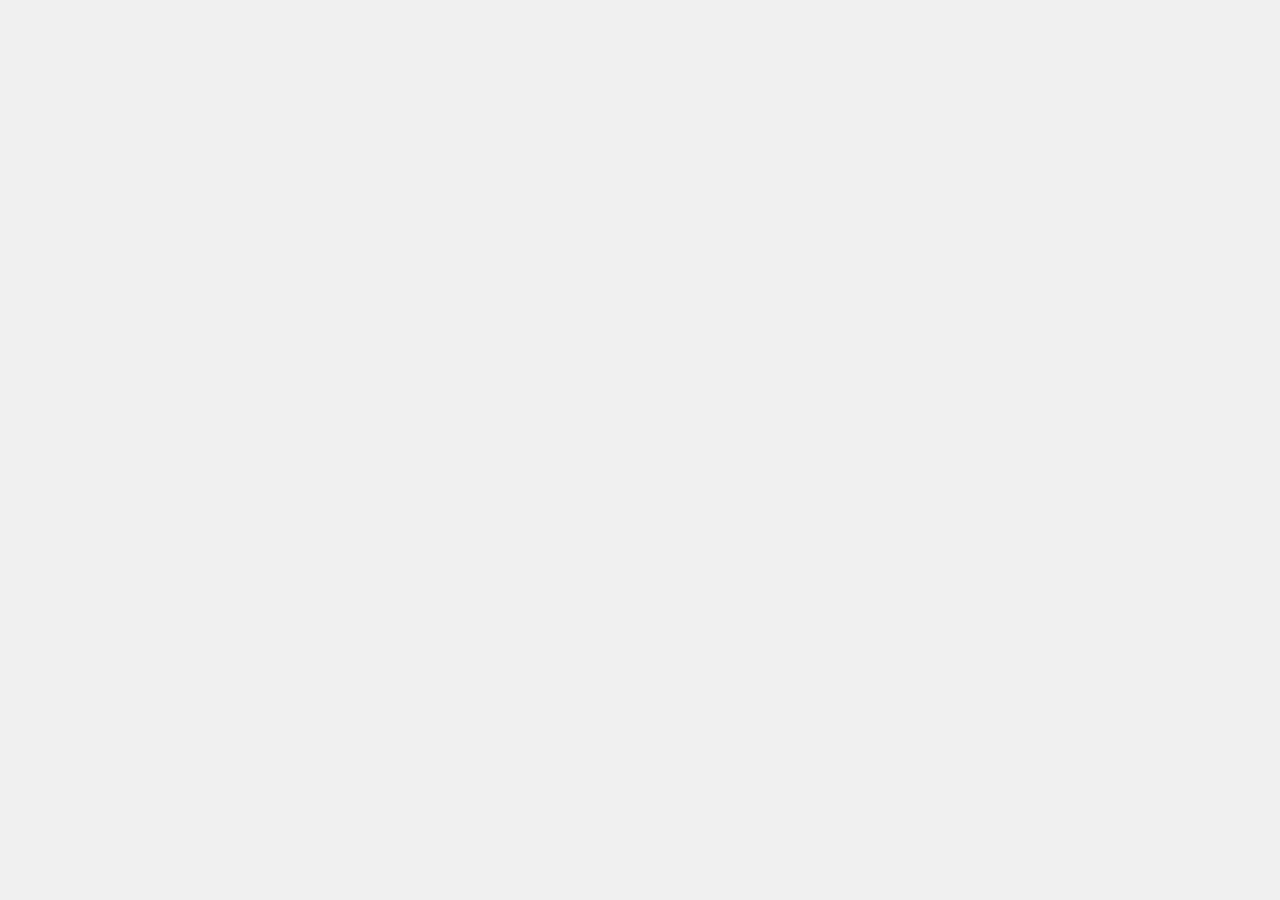
==== Memory Game/index.html @ 0414fd78 "Added blank layout for Memory game" ====
<!DOCTYPE html>
<html lang="en">
<head>
    <meta charset="UTF-8">
    <meta name="viewport" content="width=device-width, initial-scale=1.0">
    <link rel="stylesheet" href="app.css">
    <title>Memory Game</title>
</head>
<body>
    <div class="memoryGameContainer">

    </div>
    <script src="app.js"></script>
</body>
</html>
---- Memory Game/app.css ----
body {
    display: flex;
    align-items: center;
    justify-content: center;
    height: 100vh;
    margin: 0;
    background-color: #f0f0f0;
}

.memoryGameContainer {



}

.card {

}

.matchedCards {
    
}
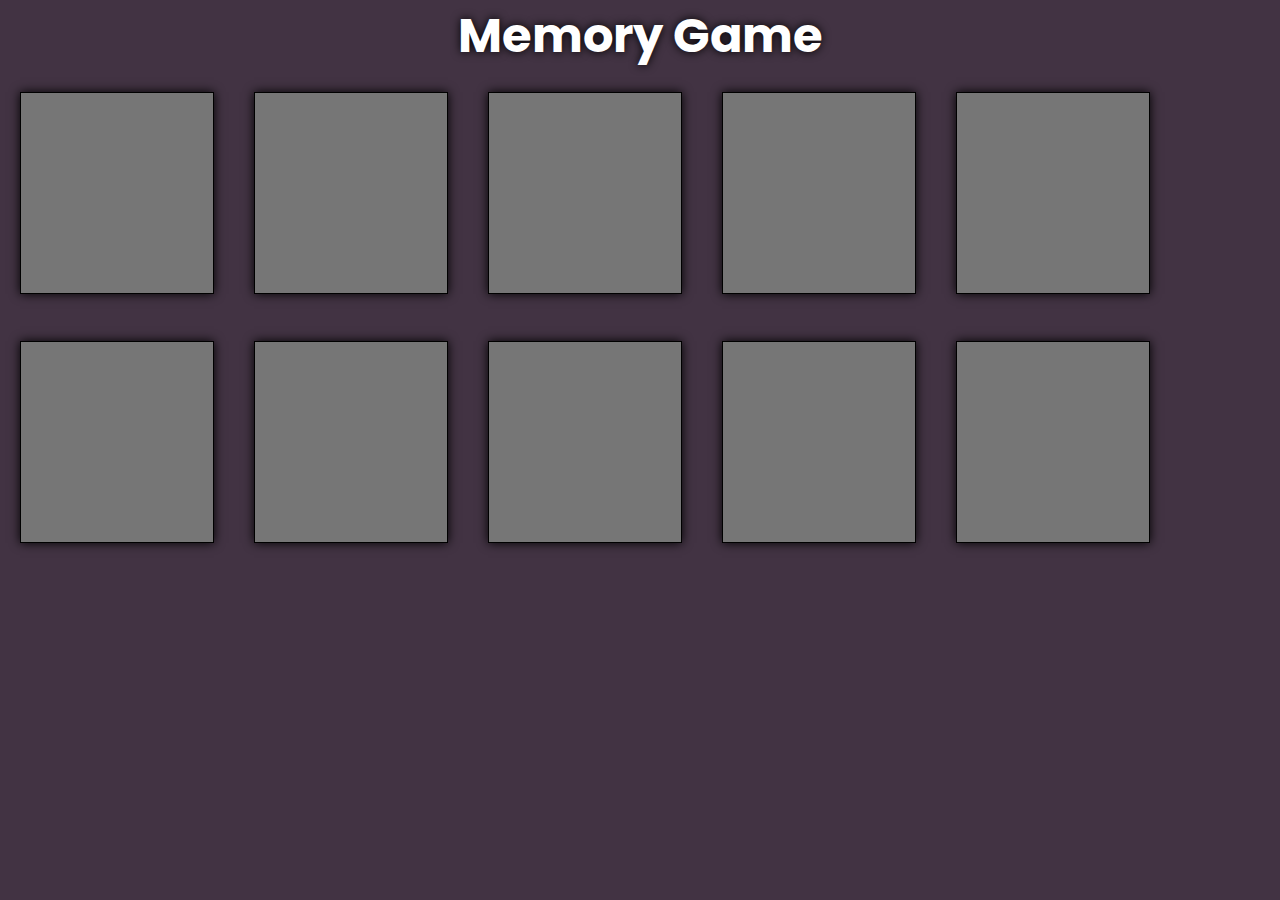
==== commit 755b21d0: "added memory game files and styling" ====
--- a/Memory Game/index.html
+++ b/Memory Game/index.html
@@ -4,9 +4,11 @@
     <meta charset="UTF-8">
     <meta name="viewport" content="width=device-width, initial-scale=1.0">
     <link rel="stylesheet" href="app.css">
+    <link href="https://fonts.googleapis.com/css2?family=Poppins:ital,wght@0,100;0,200;0,300;0,400;0,500;0,600;0,700;0,800;0,900;1,100;1,200;1,300;1,400;1,500;1,600;1,700;1,800;1,900&display=swap" rel="stylesheet">
     <title>Memory Game</title>
 </head>
 <body>
+    <h1>Memory Game</h1>
     <div class="memoryGameContainer">
 
     </div>
--- a/Memory Game/app.css
+++ b/Memory Game/app.css
@@ -1,22 +1,36 @@
+@import url('https://fonts.googleapis.com/css2?family=Poppins:ital,wght@0,100;0,200;0,300;0,400;0,500;0,600;0,700;0,800;0,900;1,100;1,200;1,300;1,400;1,500;1,600;1,700;1,800;1,900&display=swap');
+
 body {
+    height: 100vh;
+    margin: 0;
+    background-color: #423343;
+    font-family: 'Poppins', sans-serif;
+}
+
+h1 {
     display: flex;
     align-items: center;
     justify-content: center;
-    height: 100vh;
+    font-size: 3em;
+    padding: 0;
     margin: 0;
-    background-color: #f0f0f0;
+    color: #ffffff;
+    text-shadow: 0 0 10px #000000;
+
 }
 
 .memoryGameContainer {
-
-
-
+    display:block;
+    justify-content: center;
+    align-items: center;
 }
 
-.card {
-
-}
-
-.matchedCards {
-    
-}+.memoryGameContainer div {
+    border: 1px solid black;
+    box-shadow: 0 0 10px #000000;
+    width: 15%;
+    height: 200px;
+    margin: 20px;
+    background-color: rgb(118, 118, 118);
+    display: inline-block;
+  }